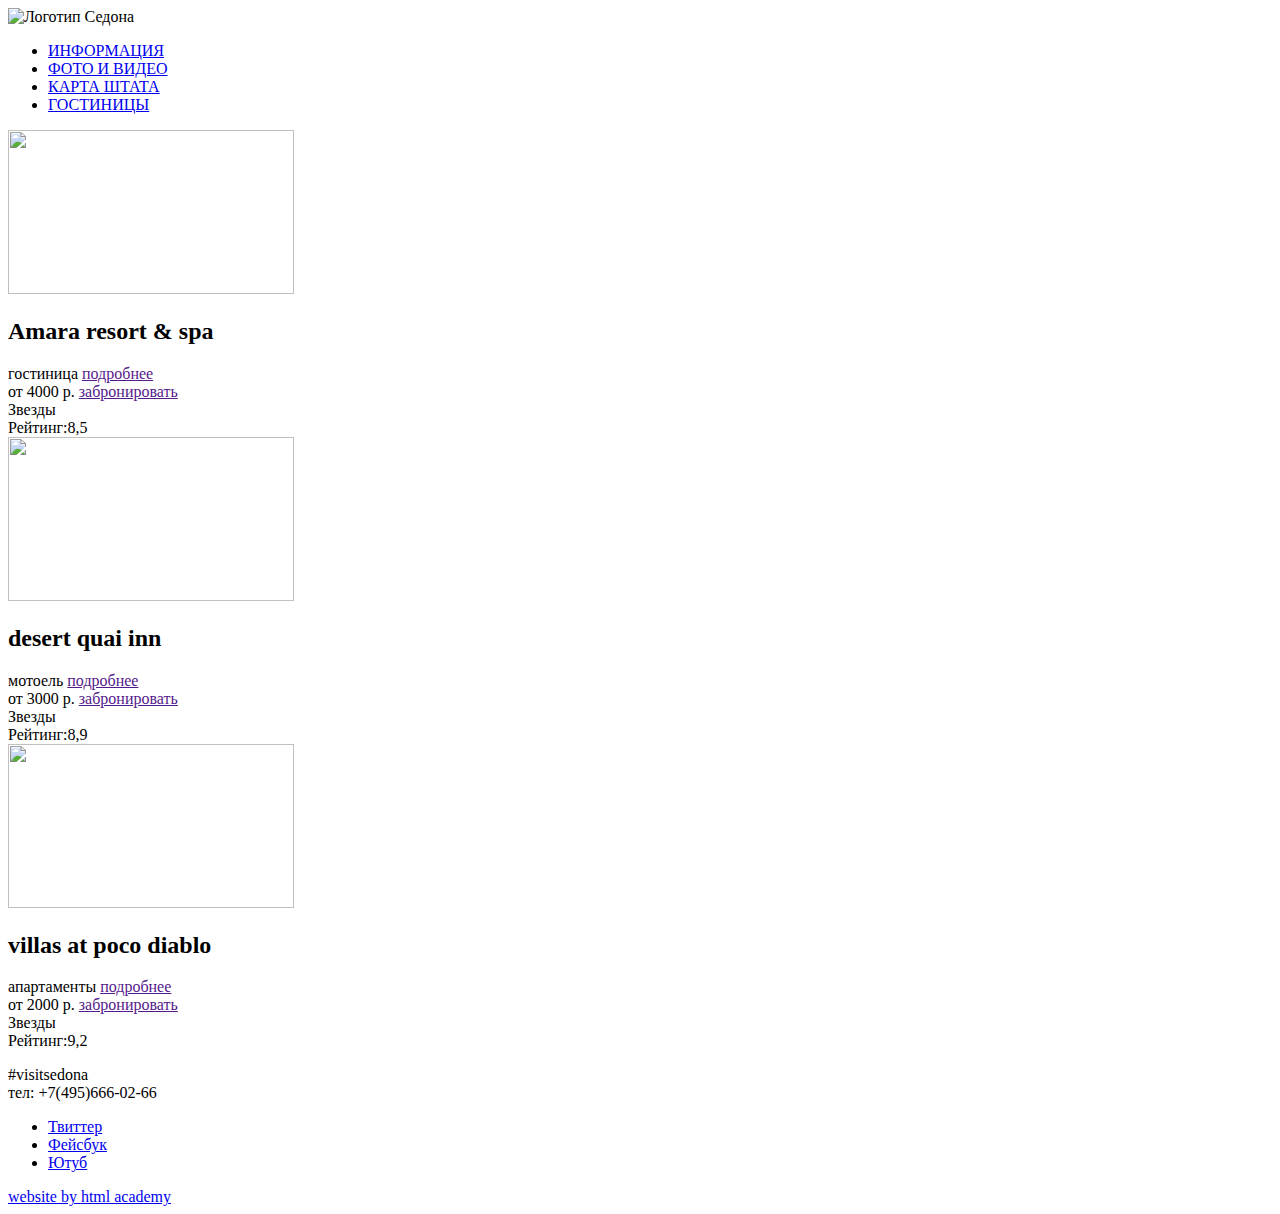
==== hotel.html @ 15674546 "Выполнение задания 2. Разметка" ====
<!DOCTYPE html>
<html lang="ru">
  <head>
    <meta charset="utf-8">
    <title>HTML Academy: Седона</title>
  </head>

  <body>
    <header>
      <nav>
        <a>
          <img src="sedona-index.psd" width="300" height="300" alt="Логотип Седона">
        </a>
        <ul>
          <li><a href="info.html">ИНФОРМАЦИЯ</a></li>
          <li><a href="foto-video.html">ФОТО И ВИДЕО</a></li>
          <li><a href="index.html">КАРТА ШТАТА</a></li>
          <li><a href="hotel.html">ГОСТИНИЦЫ</a></li>
        </ul>  
      </nav>
    </header>
    <main>
      <section>
        <!--Здесь будет форма-->
      </section>
      <section>
         <img src="" width="286" height="164" alt="">
         <h2>Amara resort & spa</h2>
         <div>гостиница
           <a href="">подробнее</a>
         </div>
         <div>от 4000 р.
           <a href="">забронировать</a>
         </div>
         <div>Звезды</div>
         <div>Рейтинг:8,5</div>
      </section>

      <section>
         <img src="" width="286" height="164" alt="">
         <h2>desert quai inn</h2>
         <div>мотоель
           <a href="">подробнее</a>
         </div>
         <div>от 3000 р.
           <a href="">забронировать</a>
         </div>
         <div>Звезды</div>
         <div>Рейтинг:8,9</div>
      </section>

      <section>
         <img src="" width="286" height="164" alt="">
         <h2>villas at poco diablo</h2>
         <div>апартаменты
           <a href="">подробнее</a>
         </div>
         <div>от 2000 р.
           <a href="">забронировать</a>
         </div>
         <div>Звезды</div>
         <div>Рейтинг:9,2</div>
      </section>
    </main>

    <footer>
      <p>
        #visitsedona<br>
        тел: +7(495)666-02-66
      </p>
    <div>
      <ul>
        <li><a href="#">Твиттер</li>
        <li><a href="#">Фейсбук</li>
        <li><a href="#">Ютуб</li>
      </ul>
    </div>
    <div>website by
      <a href="sedona-index.psd">html academy</a>
    </div>
  </body>
  </html>
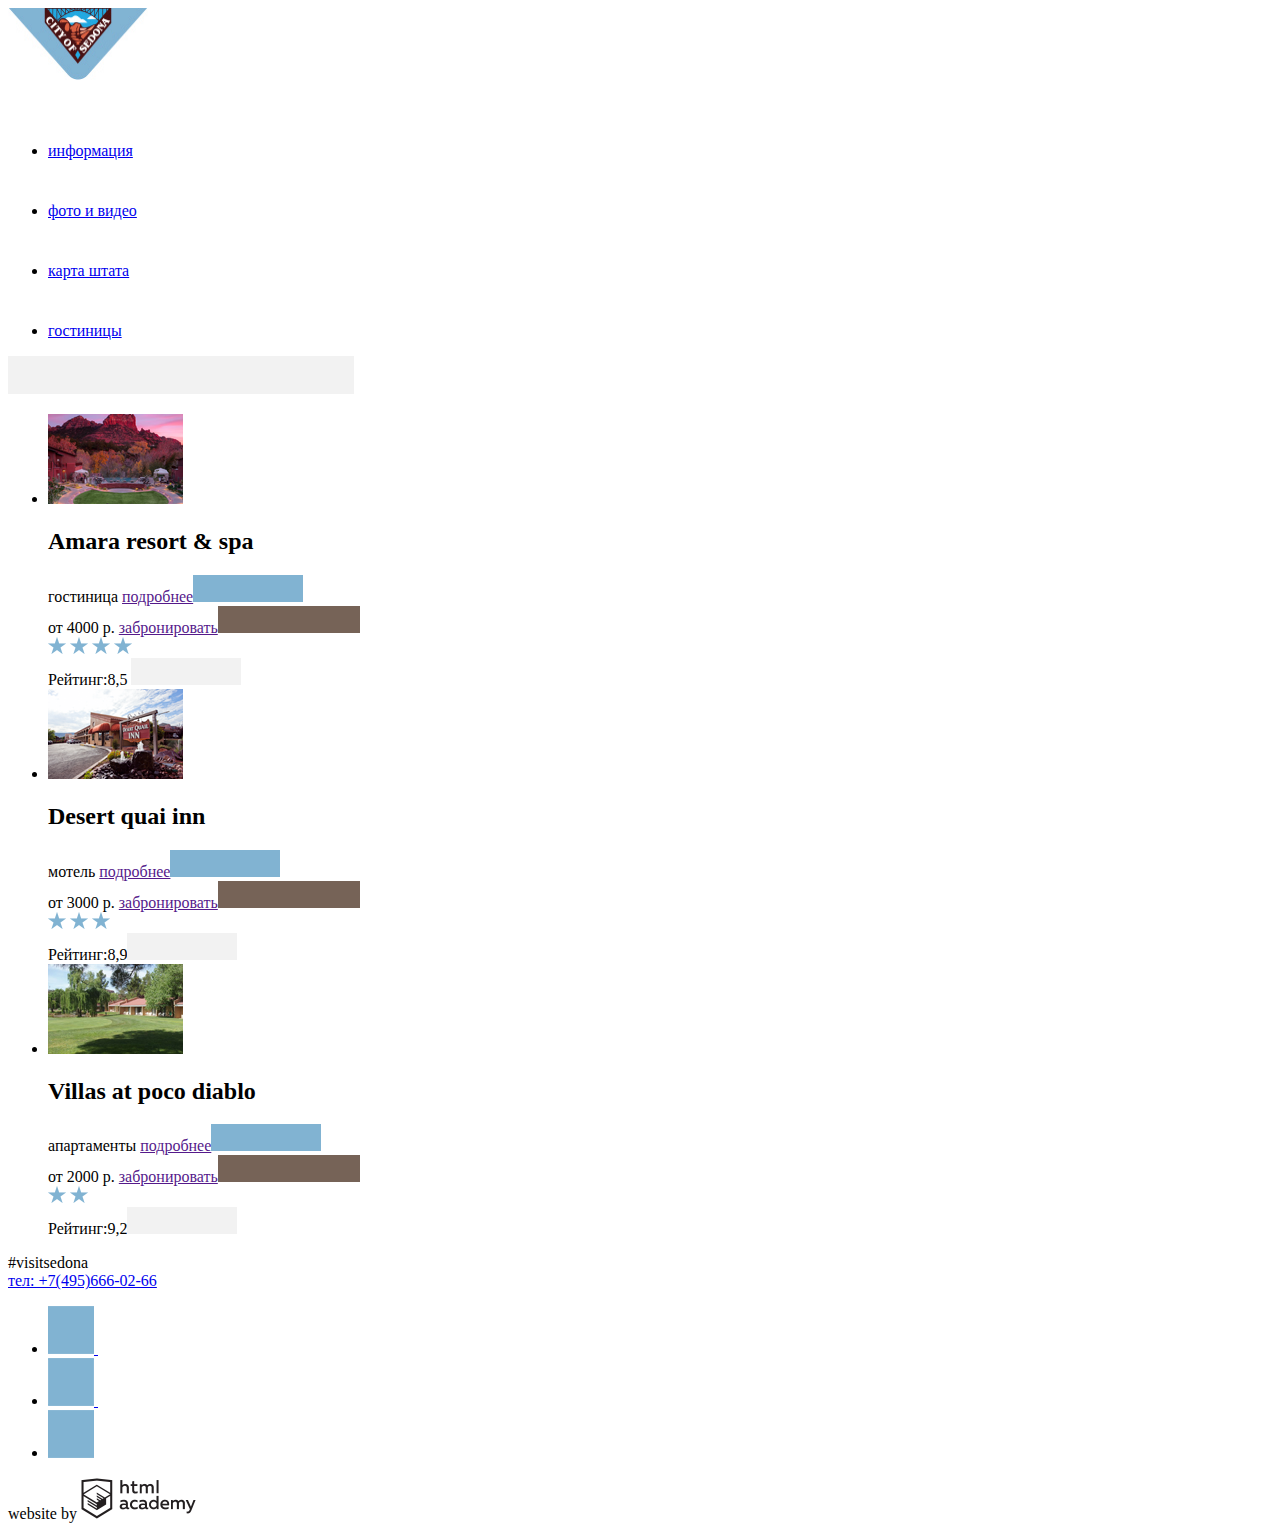
==== commit dd97d8dc: "Изменения к Разделу 2 и 3" ====
--- a/hotel.html
+++ b/hotel.html
@@ -9,74 +9,112 @@
     <header>
       <nav>
         <a>
-          <img src="sedona-index.psd" width="300" height="300" alt="Логотип Седона">
+          <img src="img/logo.jpg" width="140" height="72" alt="Логотип Седона">
         </a>
         <ul>
-          <li><a href="info.html">ИНФОРМАЦИЯ</a></li>
-          <li><a href="foto-video.html">ФОТО И ВИДЕО</a></li>
-          <li><a href="index.html">КАРТА ШТАТА</a></li>
-          <li><a href="hotel.html">ГОСТИНИЦЫ</a></li>
-        </ul>  
+          <li>
+            <a href="index.html">информация<img src="img/Layer 61 copy 6.png" width="239" height="56" alt="">
+            </a>
+          </li>
+          <li>
+            <a href="index.html">фото и видео<img src="img/Layer 61 copy 6.png" width="239" height="56" alt="">
+            </a>
+          </li>
+          <li>
+            <a href="index.html">карта штата<img src="img/Layer 61 copy 5.png" width="239" height="56" alt="">
+            </a>
+          </li>
+          <li>
+            <a href="hotel.html">гостиницы<img src="img/Layer 61 copy 4.png" width="239" height="56" alt="">
+            </a>
+          </li>
+        </ul>
       </nav>
     </header>
     <main>
       <section>
         <!--Здесь будет форма-->
       </section>
-      <section>
-         <img src="" width="286" height="164" alt="">
-         <h2>Amara resort & spa</h2>
-         <div>гостиница
-           <a href="">подробнее</a>
-         </div>
-         <div>от 4000 р.
-           <a href="">забронировать</a>
-         </div>
-         <div>Звезды</div>
-         <div>Рейтинг:8,5</div>
-      </section>
-
-      <section>
-         <img src="" width="286" height="164" alt="">
-         <h2>desert quai inn</h2>
-         <div>мотоель
-           <a href="">подробнее</a>
-         </div>
-         <div>от 3000 р.
-           <a href="">забронировать</a>
-         </div>
-         <div>Звезды</div>
-         <div>Рейтинг:8,9</div>
-      </section>
-
-      <section>
-         <img src="" width="286" height="164" alt="">
-         <h2>villas at poco diablo</h2>
-         <div>апартаменты
-           <a href="">подробнее</a>
-         </div>
-         <div>от 2000 р.
-           <a href="">забронировать</a>
-         </div>
-         <div>Звезды</div>
-         <div>Рейтинг:9,2</div>
+      <section><img src="img/Layer 6.png" alt="">
+        <ul>
+          <li>
+            <img src="img/Layer 21.png" alt="">
+            <h2>Amara resort & spa</h2>
+            <div>гостиница
+              <a href="">подробнее<img src="img/Layer 19.png" alt=""></a>
+            </div>
+            <div>от 4000 р.
+              <a href="">забронировать<img src="img/Layer 90 copy.png" alt=""></a>
+            </div>
+            <div>
+              <img src="img/★ .png" alt="Звезда">
+              <img src="img/★ .png" alt="Звезда">
+              <img src="img/★ .png" alt="Звезда">
+              <img src="img/★ .png" alt="Звезда">
+            </div>
+            <div>Рейтинг:8,5 <img src="img/Layer 90 copy 2.png" alt=""></div>
+          </li>
+          <li>
+            <img src="img/Layer 89 copy.png" alt="">
+            <h2>Desert quai inn</h2>
+              <div>мотель
+                <a href="">подробнее<img src="img/Layer 19.png" alt=""></a>
+              </div>
+              <div>от 3000 р.
+                <a href="">забронировать<img src="img/Layer 90 copy.png" alt=""></a>
+              </div>
+              <div>
+                <img src="img/★ .png" alt="Звезда">
+                <img src="img/★ .png" alt="Звезда">
+                <img src="img/★ .png" alt="Звезда">
+              </div>
+              <div>Рейтинг:8,9<img src="img/Layer 90 copy 2.png" alt=""></div>
+          </li>
+          <li>
+            <img src="img/Layer 22.png" alt="">
+            <h2>Villas at poco diablo</h2>
+            <div>апартаменты
+              <a href="">подробнее<img src="img/Layer 19.png" alt=""></a>
+            </div>
+            <div>от 2000 р.
+              <a href="">забронировать<img src="img/Layer 90 copy.png" alt=""></a>
+            </div>
+            <div>
+              <img src="img/★ .png" alt="Звезда">
+              <img src="img/★ .png" alt="Звезда">
+            </div>
+            <div>Рейтинг:9,2<img src="img/Layer 90 copy 2.png" alt=""></div>
+          </li>
+        </ul>
       </section>
     </main>
 
     <footer>
       <p>
         #visitsedona<br>
-        тел: +7(495)666-02-66
+        <a href="tel:+74956660266">тел: +7(495)666-02-66</a>
       </p>
-    <div>
-      <ul>
-        <li><a href="#">Твиттер</li>
-        <li><a href="#">Фейсбук</li>
-        <li><a href="#">Ютуб</li>
-      </ul>
-    </div>
-    <div>website by
-      <a href="sedona-index.psd">html academy</a>
-    </div>
+      <div>
+        <ul>
+          <li>
+            <a href="https://twitter.com/"><img src="img/Layer 52 copy.png" alt="">
+            <img src="img/t.png" alt="Твиттер">
+            </a>
+          </li>
+          <li>
+            <a href="https://www.facebook.com/"><img src="img/Layer 52 copy 2.png" alt="">
+            <img src="img/fb-icon.png" alt="Фейсбук">
+            </a>
+          </li>
+          <li>
+           <a href="https://www.youtube.com/"><img src="img/Layer 52 copy 3.png" alt=""><img src="img/youtube.png" alt="Ютуб">
+          </a>
+          </li>
+        </ul>
+      </div>
+      <div>website by
+        <a href="sedona-index.psd"> <img src="img/logo_name.png" alt="Логотип html academy"></a>
+      </div>
+    </footer>
   </body>
-  </html>
+</html>
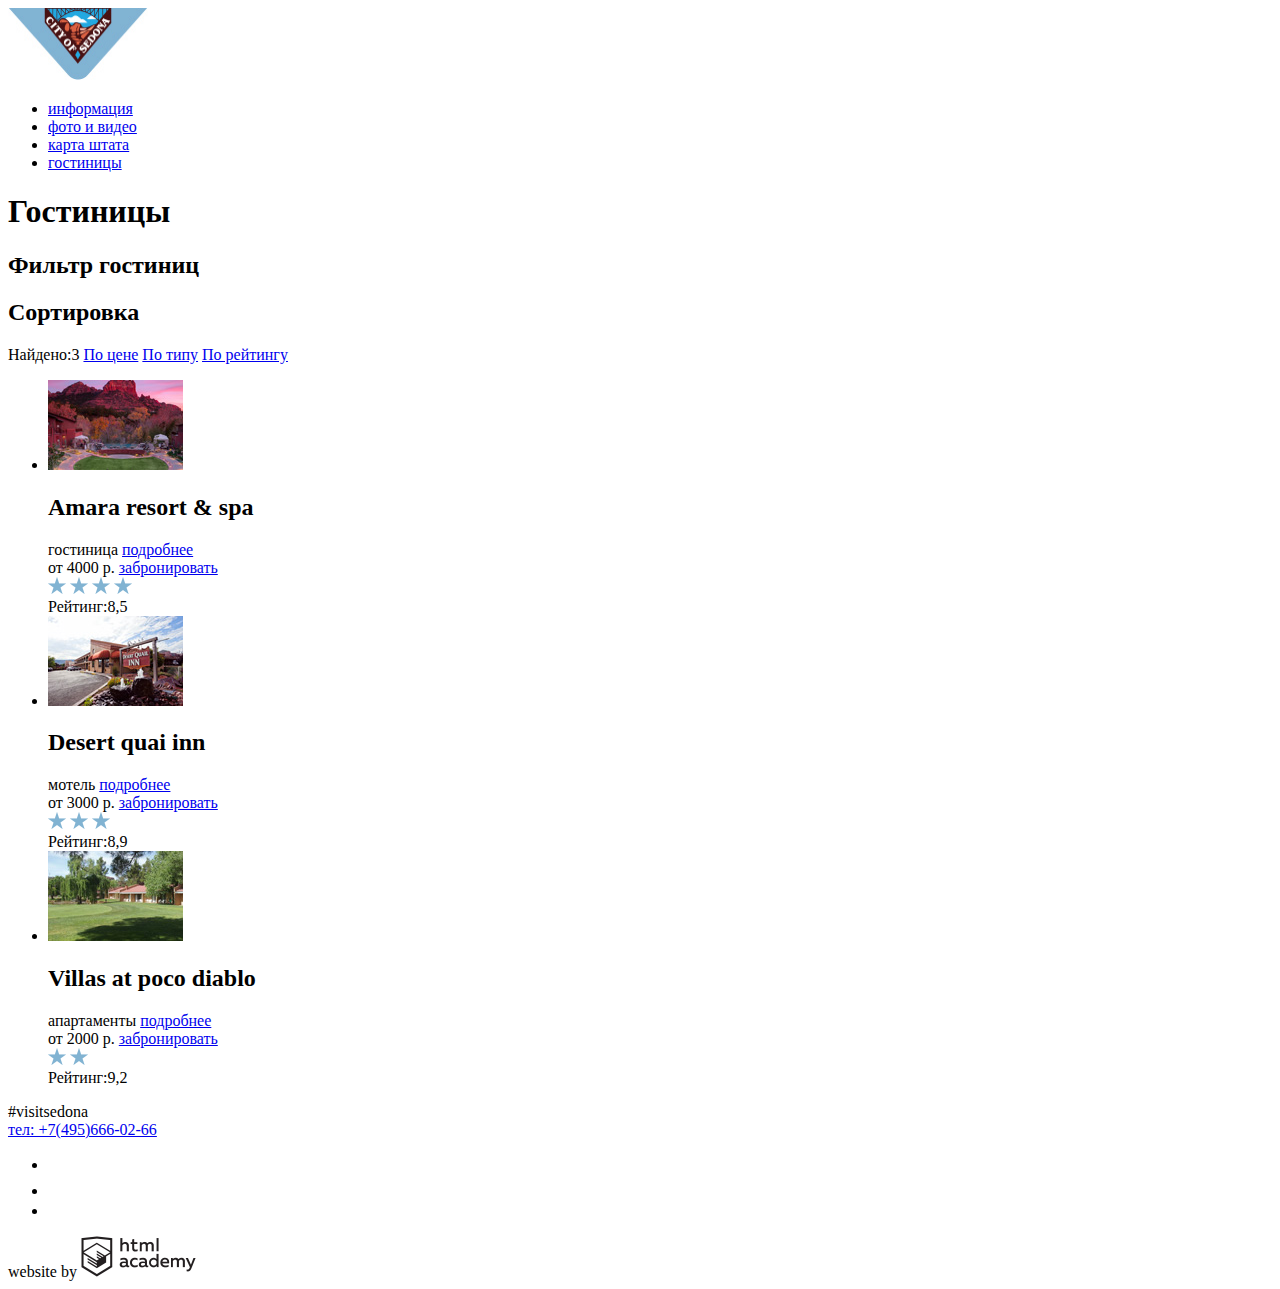
==== commit 21b76e3a: "Дополнение разметки" ====
--- a/hotel.html
+++ b/hotel.html
@@ -12,39 +12,38 @@
           <img src="img/logo.jpg" width="140" height="72" alt="Логотип Седона">
         </a>
         <ul>
-          <li>
-            <a href="index.html">информация<img src="img/Layer 61 copy 6.png" width="239" height="56" alt="">
-            </a>
-          </li>
-          <li>
-            <a href="index.html">фото и видео<img src="img/Layer 61 copy 6.png" width="239" height="56" alt="">
-            </a>
-          </li>
-          <li>
-            <a href="index.html">карта штата<img src="img/Layer 61 copy 5.png" width="239" height="56" alt="">
-            </a>
-          </li>
-          <li>
-            <a href="hotel.html">гостиницы<img src="img/Layer 61 copy 4.png" width="239" height="56" alt="">
-            </a>
-          </li>
+          <li><a href="index.html">информация</a></li>
+          <li><a href="index.html">фото и видео</a></li>
+          <li><a href="index.html">карта штата</a></li>
+          <li><a href="hotel.html">гостиницы</a></li>
         </ul>
       </nav>
     </header>
     <main>
+      <h1>Гостиницы</h1>
       <section>
+        <h2>Фильтр гостиниц</h2>
         <!--Здесь будет форма-->
       </section>
-      <section><img src="img/Layer 6.png" alt="">
+      <section>
+        <h2>Сортировка</h2>
+        <div>
+          Найдено:3
+          <a href="#">По цене</a>
+          <a href="#">По типу</a>
+          <a href="#">По рейтингу</a>
+        </div>
+      </section>
+      <section>
         <ul>
           <li>
-            <img src="img/Layer 21.png" alt="">
+            <img src="img/hotel1.jpg" alt="">
             <h2>Amara resort & spa</h2>
             <div>гостиница
-              <a href="">подробнее<img src="img/Layer 19.png" alt=""></a>
+              <a href="#">подробнее</a>
             </div>
             <div>от 4000 р.
-              <a href="">забронировать<img src="img/Layer 90 copy.png" alt=""></a>
+              <a href="#">забронировать</a>
             </div>
             <div>
               <img src="img/★ .png" alt="Звезда">
@@ -52,38 +51,38 @@
               <img src="img/★ .png" alt="Звезда">
               <img src="img/★ .png" alt="Звезда">
             </div>
-            <div>Рейтинг:8,5 <img src="img/Layer 90 copy 2.png" alt=""></div>
+            <div>Рейтинг:8,5</div>
           </li>
           <li>
-            <img src="img/Layer 89 copy.png" alt="">
+            <img src="img/hotel2.jpg" alt="">
             <h2>Desert quai inn</h2>
               <div>мотель
-                <a href="">подробнее<img src="img/Layer 19.png" alt=""></a>
+                <a href="#">подробнее</a>
               </div>
               <div>от 3000 р.
-                <a href="">забронировать<img src="img/Layer 90 copy.png" alt=""></a>
+                <a href="#">забронировать</a>
               </div>
               <div>
                 <img src="img/★ .png" alt="Звезда">
                 <img src="img/★ .png" alt="Звезда">
                 <img src="img/★ .png" alt="Звезда">
               </div>
-              <div>Рейтинг:8,9<img src="img/Layer 90 copy 2.png" alt=""></div>
+              <div>Рейтинг:8,9</div>
           </li>
           <li>
-            <img src="img/Layer 22.png" alt="">
+            <img src="img/hotel3.jpg" alt="">
             <h2>Villas at poco diablo</h2>
             <div>апартаменты
-              <a href="">подробнее<img src="img/Layer 19.png" alt=""></a>
+              <a href="#">подробнее</a>
             </div>
             <div>от 2000 р.
-              <a href="">забронировать<img src="img/Layer 90 copy.png" alt=""></a>
+              <a href="#">забронировать</a>
             </div>
             <div>
               <img src="img/★ .png" alt="Звезда">
               <img src="img/★ .png" alt="Звезда">
             </div>
-            <div>Рейтинг:9,2<img src="img/Layer 90 copy 2.png" alt=""></div>
+            <div>Рейтинг:9,2</div>
           </li>
         </ul>
       </section>
@@ -97,17 +96,17 @@
       <div>
         <ul>
           <li>
-            <a href="https://twitter.com/"><img src="img/Layer 52 copy.png" alt="">
+            <a href="https://twitter.com/">
             <img src="img/t.png" alt="Твиттер">
             </a>
           </li>
           <li>
-            <a href="https://www.facebook.com/"><img src="img/Layer 52 copy 2.png" alt="">
+            <a href="https://www.facebook.com/">
             <img src="img/fb-icon.png" alt="Фейсбук">
             </a>
           </li>
           <li>
-           <a href="https://www.youtube.com/"><img src="img/Layer 52 copy 3.png" alt=""><img src="img/youtube.png" alt="Ютуб">
+           <a href="https://www.youtube.com/"><img src="img/youtube.png" alt="Ютуб">
           </a>
           </li>
         </ul>
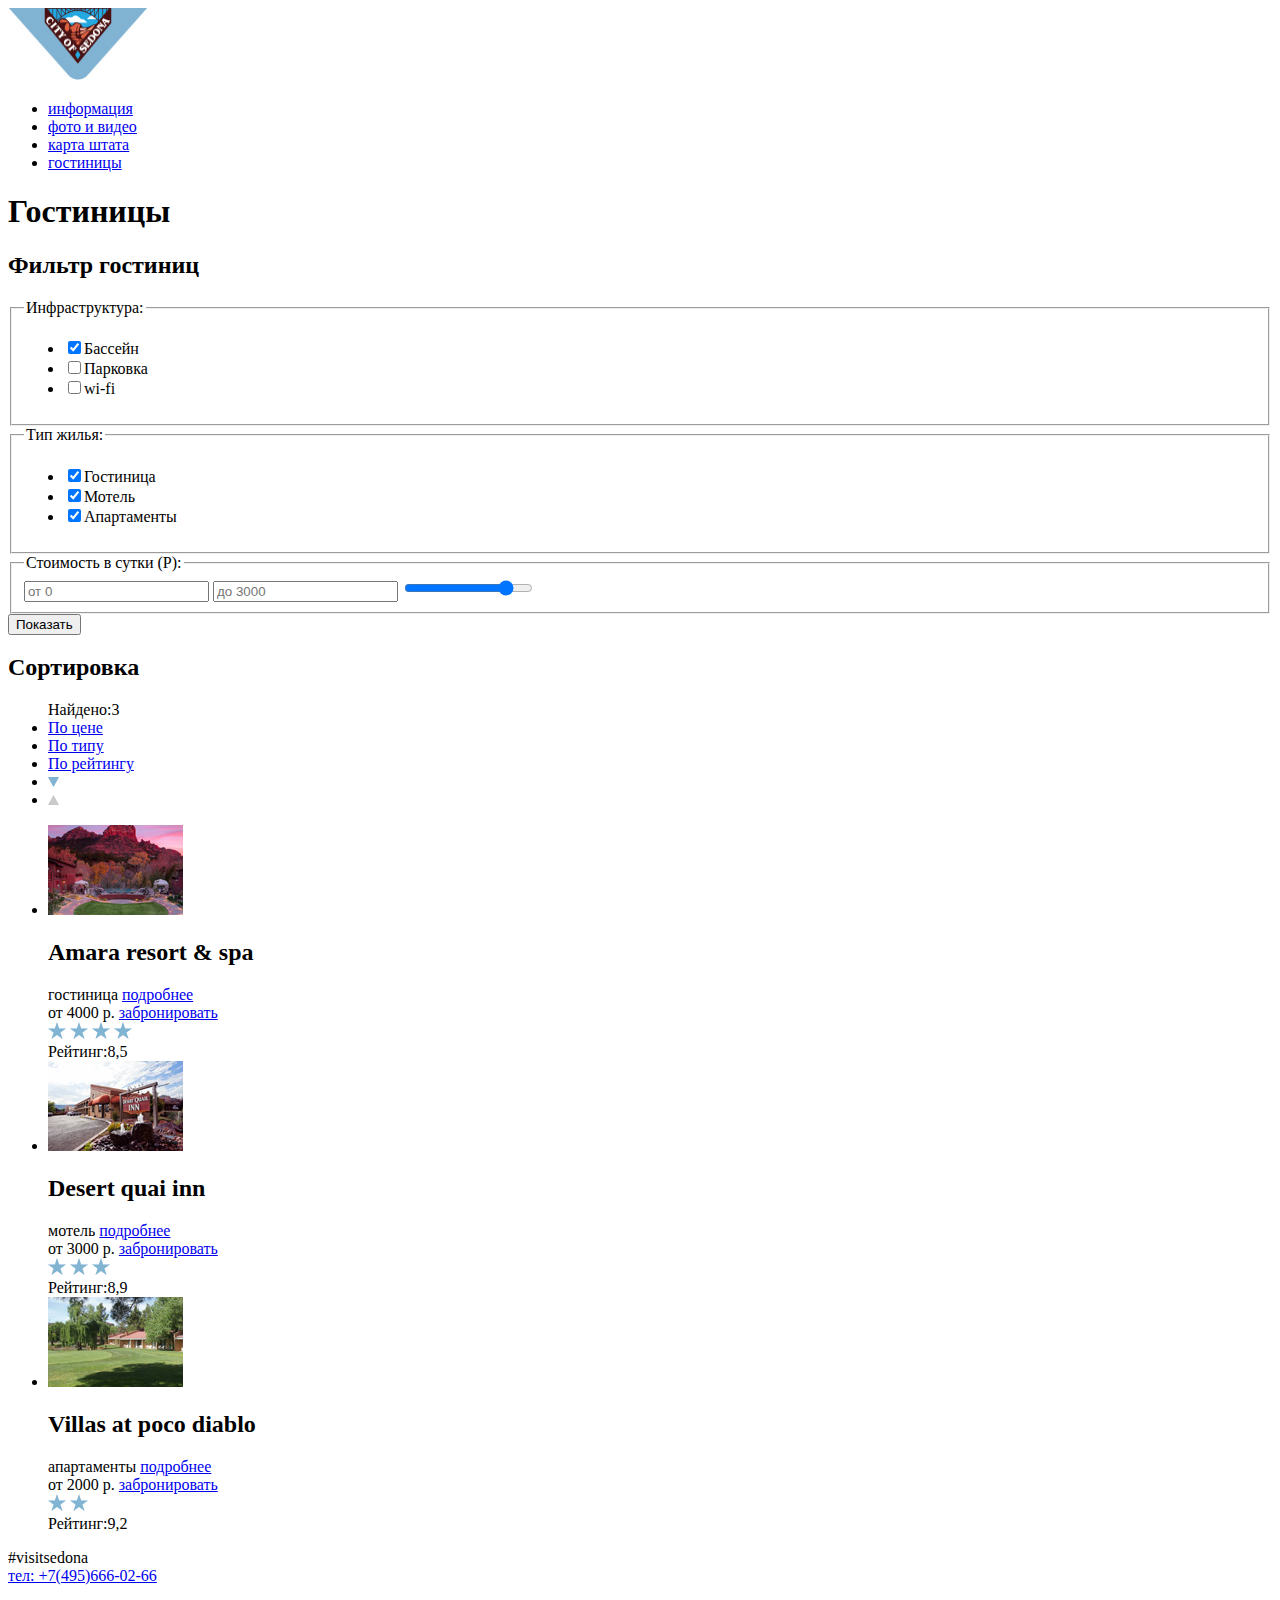
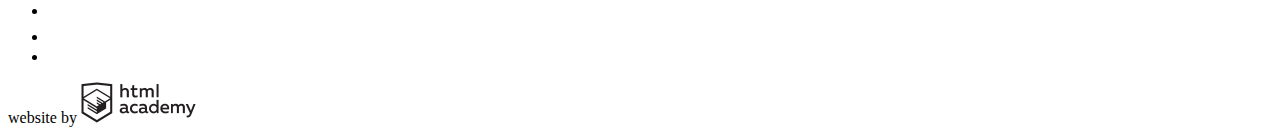
==== commit 0fa98c62: "Добавление форм" ====
--- a/hotel.html
+++ b/hotel.html
@@ -23,21 +23,67 @@
       <h1>Гостиницы</h1>
       <section>
         <h2>Фильтр гостиниц</h2>
-        <!--Здесь будет форма-->
+        <form action="https://echo.htmlacademy.ru">
+          <fieldset>
+            <legend>Инфраструктура:</legend>
+            <ul>
+              <li>
+                <label for="pool"></label>
+                <input type="checkbox" id="pool" name="pool" checked>Бассейн
+              </li>
+              <li>
+                <label for="parking"></label>
+                <input type="checkbox" id="parking" name="parking">Парковка
+              </li>
+              <li>
+                <label for="wi-fi"></label>
+                <input type="checkbox" id="wi-fi" name="wi-fi">wi-fi
+              </li>
+            </ul>
+          </fieldset>
+          <fieldset>
+            <legend>Тип жилья:</legend>
+            <ul>
+              <li>
+                <label for="hotel"></label>
+                <input type="checkbox" id="hotel" name="hotel" checked>Гостиница
+              </li>
+              <li>
+                <label for="motel"></label>
+                <input type="checkbox" id="motel" name="motel" checked>Мотель
+              </li>
+              <li>
+                <label for="apartments"></label>
+                <input type="checkbox" id="apartments" name="apartments" checked>Апартаменты
+              </li>
+            </ul>
+          </fieldset>
+          <fieldset>
+            <legend>Стоимость в сутки (Р):</legend>
+            <label for="min price"></label>
+            <input type="text" id="min price" name="min price" placeholder="от 0">
+            <label for="max price"></label>
+            <input type="text" id="max price" name="max price" placeholder="до 3000">
+            <label for="ranging"></label>
+            <input type="range" id="ranging" name="ranging" min="0" max="3000" value="2500" step="1">
+          </fieldset>
+          <button type="submit">Показать</button>
+        </form>
       </section>
       <section>
         <h2>Сортировка</h2>
-        <div>
-          Найдено:3
-          <a href="#">По цене</a>
-          <a href="#">По типу</a>
-          <a href="#">По рейтингу</a>
-        </div>
+        <ul>Найдено:3
+          <li><a href="#">По цене</a></li>
+          <li><a href="#">По типу</a></li>
+          <li><a href="#">По рейтингу</a></li>
+          <li><a href="#"><img src="img/down button.png" width="11" height="10" alt=""></a></li>
+          <li><a href="#"><img src="img/up button.png" width="11" height="10" alt=""></a></li>
+        </ul>
       </section>
       <section>
         <ul>
           <li>
-            <img src="img/hotel1.jpg" alt="">
+            <img src="img/hotel1.jpg" width="135" height="90" alt="Фото гостиницы">
             <h2>Amara resort & spa</h2>
             <div>гостиница
               <a href="#">подробнее</a>
@@ -46,15 +92,15 @@
               <a href="#">забронировать</a>
             </div>
             <div>
-              <img src="img/★ .png" alt="Звезда">
-              <img src="img/★ .png" alt="Звезда">
-              <img src="img/★ .png" alt="Звезда">
-              <img src="img/★ .png" alt="Звезда">
+              <img src="img/star.png" width="18" height="17" alt="">
+              <img src="img/star.png" width="18" height="17" alt="">
+              <img src="img/star.png" width="18" height="17" alt="">
+              <img src="img/star.png" width="18" height="17" alt="">
             </div>
             <div>Рейтинг:8,5</div>
           </li>
           <li>
-            <img src="img/hotel2.jpg" alt="">
+            <img src="img/hotel2.jpg" width="135" height="90" alt="Фото мотеля">
             <h2>Desert quai inn</h2>
               <div>мотель
                 <a href="#">подробнее</a>
@@ -63,14 +109,14 @@
                 <a href="#">забронировать</a>
               </div>
               <div>
-                <img src="img/★ .png" alt="Звезда">
-                <img src="img/★ .png" alt="Звезда">
-                <img src="img/★ .png" alt="Звезда">
+                <img src="img/star.png" width="18" height="17" alt="">
+                <img src="img/star.png" width="18" height="17" alt="">
+                <img src="img/star.png" width="18" height="17" alt="">
               </div>
               <div>Рейтинг:8,9</div>
           </li>
           <li>
-            <img src="img/hotel3.jpg" alt="">
+            <img src="img/hotel3.jpg" width="135" height="90" alt="Фото аппартаментов">
             <h2>Villas at poco diablo</h2>
             <div>апартаменты
               <a href="#">подробнее</a>
@@ -79,8 +125,8 @@
               <a href="#">забронировать</a>
             </div>
             <div>
-              <img src="img/★ .png" alt="Звезда">
-              <img src="img/★ .png" alt="Звезда">
+              <img src="img/star.png" width="18" height="17" alt="">
+              <img src="img/star.png" width="18" height="17" alt="">
             </div>
             <div>Рейтинг:9,2</div>
           </li>
@@ -97,22 +143,25 @@
         <ul>
           <li>
             <a href="https://twitter.com/">
-            <img src="img/t.png" alt="Твиттер">
+              <img src="img/t.png" width="17" height="15" alt="Твиттер">
             </a>
           </li>
           <li>
             <a href="https://www.facebook.com/">
-            <img src="img/fb-icon.png" alt="Фейсбук">
+              <img src="img/fb-icon.png" width="12" height="22" alt="Фейсбук">
             </a>
           </li>
           <li>
-           <a href="https://www.youtube.com/"><img src="img/youtube.png" alt="Ютуб">
+           <a href="https://www.youtube.com/">
+            <img src="img/youtube.png" width="20" height="16" alt="Ютуб">
           </a>
           </li>
         </ul>
       </div>
       <div>website by
-        <a href="sedona-index.psd"> <img src="img/logo_name.png" alt="Логотип html academy"></a>
+        <a href="sedona-index.psd"> 
+          <img src="img/logo_name.png" width="115" height="41" alt="Логотип html academy">
+        </a>
       </div>
     </footer>
   </body>
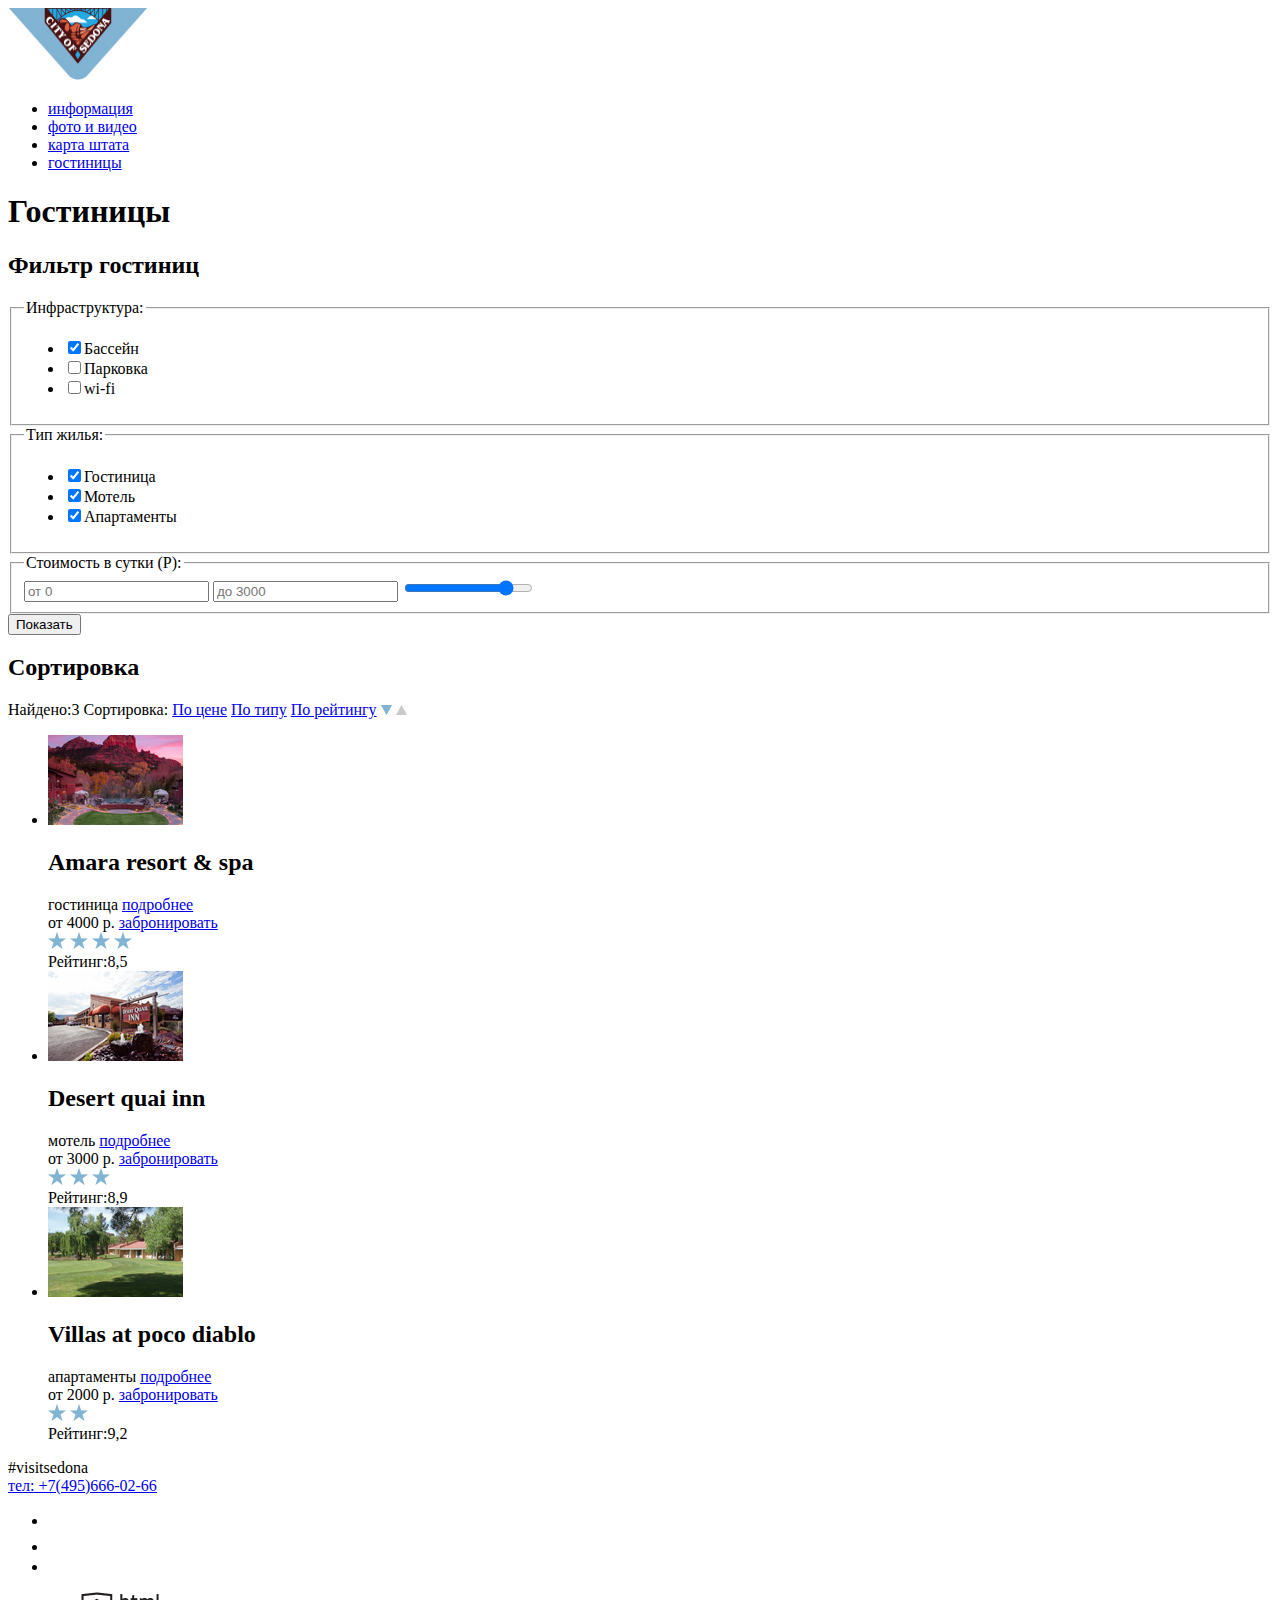
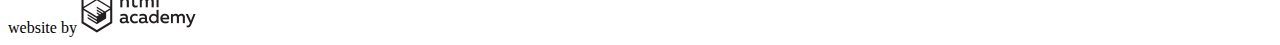
==== commit a9d76aa7: "Начало стилизации" ====
--- a/hotel.html
+++ b/hotel.html
@@ -3,166 +3,174 @@
   <head>
     <meta charset="utf-8">
     <title>HTML Academy: Седона</title>
+    <link href="https://fonts.googleapis.com/css?family=PT+Sans:400,400i,700,700i&display=swap&subset=cyrillic" rel="stylesheet">
+    <link rel="stylesheet" href="C:\Users\Полина\Documents\GitHub\926149-sedona-27\css\style.css">
+    <link rel="stylesheet" href="C:\Users\Полина\Documents\GitHub\926149-sedona-27\css\normalize.css">
   </head>
 
   <body>
-    <header>
-      <nav>
-        <a>
-          <img src="img/logo.jpg" width="140" height="72" alt="Логотип Седона">
-        </a>
-        <ul>
-          <li><a href="index.html">информация</a></li>
-          <li><a href="index.html">фото и видео</a></li>
-          <li><a href="index.html">карта штата</a></li>
-          <li><a href="hotel.html">гостиницы</a></li>
-        </ul>
-      </nav>
-    </header>
-    <main>
-      <h1>Гостиницы</h1>
-      <section>
-        <h2>Фильтр гостиниц</h2>
-        <form action="https://echo.htmlacademy.ru">
-          <fieldset>
-            <legend>Инфраструктура:</legend>
-            <ul>
-              <li>
-                <label for="pool"></label>
-                <input type="checkbox" id="pool" name="pool" checked>Бассейн
-              </li>
-              <li>
-                <label for="parking"></label>
-                <input type="checkbox" id="parking" name="parking">Парковка
-              </li>
-              <li>
-                <label for="wi-fi"></label>
-                <input type="checkbox" id="wi-fi" name="wi-fi">wi-fi
-              </li>
-            </ul>
-          </fieldset>
-          <fieldset>
-            <legend>Тип жилья:</legend>
-            <ul>
-              <li>
-                <label for="hotel"></label>
-                <input type="checkbox" id="hotel" name="hotel" checked>Гостиница
-              </li>
-              <li>
-                <label for="motel"></label>
-                <input type="checkbox" id="motel" name="motel" checked>Мотель
-              </li>
-              <li>
-                <label for="apartments"></label>
-                <input type="checkbox" id="apartments" name="apartments" checked>Апартаменты
-              </li>
-            </ul>
-          </fieldset>
-          <fieldset>
-            <legend>Стоимость в сутки (Р):</legend>
-            <label for="min price"></label>
-            <input type="text" id="min price" name="min price" placeholder="от 0">
-            <label for="max price"></label>
-            <input type="text" id="max price" name="max price" placeholder="до 3000">
-            <label for="ranging"></label>
-            <input type="range" id="ranging" name="ranging" min="0" max="3000" value="2500" step="1">
-          </fieldset>
-          <button type="submit">Показать</button>
-        </form>
-      </section>
-      <section>
-        <h2>Сортировка</h2>
-        <ul>Найдено:3
-          <li><a href="#">По цене</a></li>
-          <li><a href="#">По типу</a></li>
-          <li><a href="#">По рейтингу</a></li>
-          <li><a href="#"><img src="img/down button.png" width="11" height="10" alt=""></a></li>
-          <li><a href="#"><img src="img/up button.png" width="11" height="10" alt=""></a></li>
-        </ul>
-      </section>
-      <section>
-        <ul>
-          <li>
-            <img src="img/hotel1.jpg" width="135" height="90" alt="Фото гостиницы">
-            <h2>Amara resort & spa</h2>
-            <div>гостиница
-              <a href="#">подробнее</a>
-            </div>
-            <div>от 4000 р.
-              <a href="#">забронировать</a>
-            </div>
-            <div>
-              <img src="img/star.png" width="18" height="17" alt="">
-              <img src="img/star.png" width="18" height="17" alt="">
-              <img src="img/star.png" width="18" height="17" alt="">
-              <img src="img/star.png" width="18" height="17" alt="">
-            </div>
-            <div>Рейтинг:8,5</div>
-          </li>
-          <li>
-            <img src="img/hotel2.jpg" width="135" height="90" alt="Фото мотеля">
-            <h2>Desert quai inn</h2>
-              <div>мотель
-                <a href="#">подробнее</a>
+    <section class="container">
+      <header>
+        <nav class="main-navigation">
+          <a class="logo">
+            <img src="img/logo.jpg" width="140" height="72" alt="Логотип Седона">
+          </a>
+          <ul class="site-navigation">
+            <li><a href="index.html">информация</a></li>
+            <li><a href="index.html">фото и видео</a></li>
+            <li><a href="index.html">карта штата</a></li>
+            <li><a href="hotel.html">гостиницы</a></li>
+          </ul>
+        </nav>
+      </header>
+      <main>
+        <h1 class="visually-hidden">Гостиницы</h1>
+        <section class="filter">
+          <h2 class="visually-hidden">Фильтр гостиниц</h2>
+          <form action="https://echo.htmlacademy.ru" method="POST">
+            <fieldset>
+              <legend>Инфраструктура:</legend>
+              <ul>
+                <li>
+                  <label for="pool"></label>
+                  <input type="checkbox" id="pool" name="pool" checked>Бассейн
+                </li>
+                <li>
+                  <label for="parking"></label>
+                  <input type="checkbox" id="parking" name="parking">Парковка
+                </li>
+                <li>
+                  <label for="wi-fi"></label>
+                  <input type="checkbox" id="wi-fi" name="wi-fi">wi-fi
+                </li>
+              </ul>
+            </fieldset>
+            <fieldset>
+              <legend>Тип жилья:</legend>
+              <ul>
+                <li>
+                  <label for="hotel"></label>
+                  <input type="checkbox" id="hotel" name="hotel" checked>Гостиница
+                </li>
+                <li>
+                  <label for="motel"></label>
+                  <input type="checkbox" id="motel" name="motel" checked>Мотель
+                </li>
+                <li>
+                  <label for="apartments"></label>
+                  <input type="checkbox" id="apartments" name="apartments" checked>Апартаменты
+                </li>
+              </ul>
+            </fieldset>
+            <fieldset class="prise">
+              <legend >Стоимость в сутки (Р):</legend>
+              <label for="min price"></label>
+              <input type="number" id="min price" name="min price" placeholder="от 0">
+              <label for="max price"></label>
+              <input type="number" id="max price" name="max price" placeholder="до 3000">
+              <label for="ranging"></label>
+              <input type="range" id="ranging" name="ranging" min="0" max="3000" value="2500" step="1">
+            </fieldset>
+            <button class="indicate" type="submit">Показать</button>
+          </form>
+        </section>
+        <section class="sorting">
+          <h2 class="visually-hidden">Сортировка</h2>
+          <div class="result">Найдено:3
+            <span class="sorting-title">Сортировка:</span>
+            <a href="#">По цене</a>
+            <a href="#">По типу</a>
+            <a href="#">По рейтингу</a>
+            <a href="#"><img src="img/down button.png" width="11" height="10" alt=""></a>
+            <a href="#"><img src="img/up button.png" width="11" height="10" alt=""></a>
+          </div>
+        </section>
+        <section class="hotels">
+          <ul>
+            <li class="hotel-item">
+              <img src="img/hotel1.jpg" width="135" height="90" alt="Фото гостиницы">
+              <h2>Amara resort & spa</h2>
+              <div class="hotel-type">гостиница
+                <a class="button-details" href="#">подробнее</a>
               </div>
-              <div>от 3000 р.
-                <a href="#">забронировать</a>
+              <div class="hotel-prise">от 4000 р.
+                <a class="button-reserv" href="#">забронировать</a>
               </div>
               <div>
                 <img src="img/star.png" width="18" height="17" alt="">
                 <img src="img/star.png" width="18" height="17" alt="">
                 <img src="img/star.png" width="18" height="17" alt="">
+                <img src="img/star.png" width="18" height="17" alt="">
               </div>
-              <div>Рейтинг:8,9</div>
-          </li>
-          <li>
-            <img src="img/hotel3.jpg" width="135" height="90" alt="Фото аппартаментов">
-            <h2>Villas at poco diablo</h2>
-            <div>апартаменты
-              <a href="#">подробнее</a>
-            </div>
-            <div>от 2000 р.
-              <a href="#">забронировать</a>
-            </div>
-            <div>
-              <img src="img/star.png" width="18" height="17" alt="">
-              <img src="img/star.png" width="18" height="17" alt="">
-            </div>
-            <div>Рейтинг:9,2</div>
-          </li>
-        </ul>
-      </section>
-    </main>
-
-    <footer>
-      <p>
-        #visitsedona<br>
-        <a href="tel:+74956660266">тел: +7(495)666-02-66</a>
-      </p>
-      <div>
-        <ul>
-          <li>
-            <a href="https://twitter.com/">
-              <img src="img/t.png" width="17" height="15" alt="Твиттер">
-            </a>
-          </li>
-          <li>
-            <a href="https://www.facebook.com/">
-              <img src="img/fb-icon.png" width="12" height="22" alt="Фейсбук">
-            </a>
-          </li>
-          <li>
-           <a href="https://www.youtube.com/">
-            <img src="img/youtube.png" width="20" height="16" alt="Ютуб">
+              <div class="rating">Рейтинг:8,5</div>
+            </li>
+            <li class="hotel-item">
+              <img src="img/hotel2.jpg" width="135" height="90" alt="Фото мотеля">
+              <h2>Desert quai inn</h2>
+                <div class="hotel-type">мотель
+                  <a class="button-details" href="#">подробнее</a>
+                </div>
+                <div class="hotel-prise">от 3000 р.
+                  <a class="button-reserv" href="#">забронировать</a>
+                </div>
+                <div>
+                  <img src="img/star.png" width="18" height="17" alt="">
+                  <img src="img/star.png" width="18" height="17" alt="">
+                  <img src="img/star.png" width="18" height="17" alt="">
+                </div>
+                <div class="rating">Рейтинг:8,9</div>
+            </li>
+            <li class="hotel-item">
+              <img src="img/hotel3.jpg" width="135" height="90" alt="Фото аппартаментов">
+              <h2>Villas at poco diablo</h2>
+              <div class="hotel-type">апартаменты
+                <a class="button-details" href="#">подробнее</a>
+              </div>
+              <div class="hotel-prise">от 2000 р.
+                <a class="button-reserv" href="#">забронировать</a>
+              </div>
+              <div>
+                <img src="img/star.png" width="18" height="17" alt="">
+                <img src="img/star.png" width="18" height="17" alt="">
+              </div>
+              <div class="rating">Рейтинг:9,2</div>
+            </li>
+          </ul>
+        </section>
+      </main>
+  
+      <footer>
+        <p class="visit">
+          #visitsedona<br>
+          <a href="tel:+74956660266">тел: +7(495)666-02-66</a>
+        </p>
+        <div>
+          <ul class="d-flex">
+            <li class="social">
+              <a href="https://twitter.com/">
+                <img src="img/t.png" width="17" height="15" alt="Твиттер">
+              </a>
+            </li>
+            <li class="social">
+              <a href="https://www.facebook.com/">
+                <img src="img/fb-icon.png" width="12" height="22" alt="Фейсбук">
+              </a>
+            </li>
+            <li class="social">
+              <a href="https://www.youtube.com/">
+                <img src="img/youtube.png" width="20" height="16" alt="Ютуб">
+              </a>
+            </li>
+          </ul>
+        </div>
+        <div class="web">website by
+          <a href="https://htmlacademy.ru/intensive/htmlcss">
+            <img src="img/logo_name.png" width="115" height="41" alt="Логотип html academy">
+            
           </a>
-          </li>
-        </ul>
-      </div>
-      <div>website by
-        <a href="sedona-index.psd"> 
-          <img src="img/logo_name.png" width="115" height="41" alt="Логотип html academy">
-        </a>
-      </div>
-    </footer>
+        </div>
+      </footer>
+      
+    </section>
   </body>
 </html>
